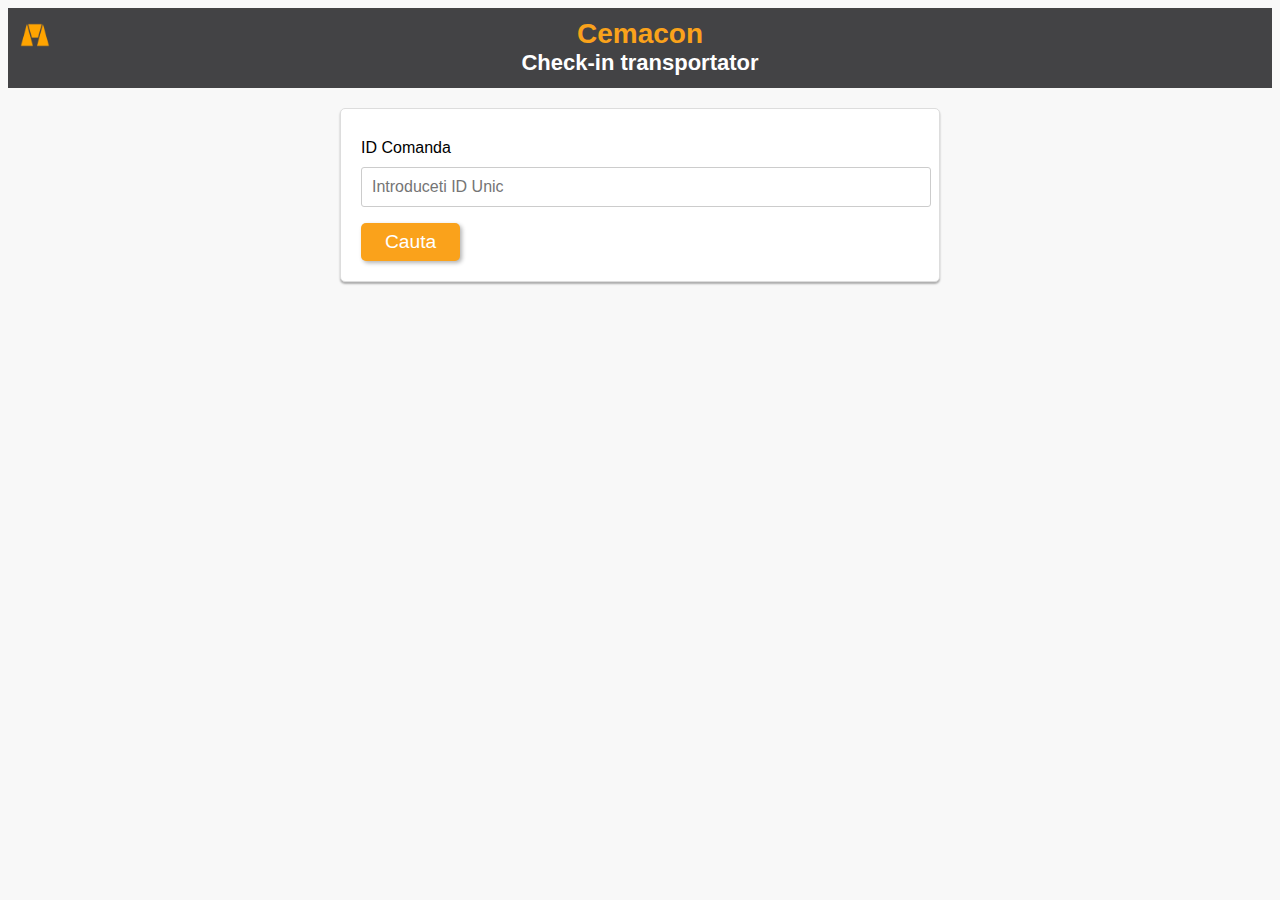
==== cauta.html @ d4c1e4ce "Initial commit" ====
<!DOCTYPE html>
<html lang="ro">
	<head>
		<meta charset="UTF-8">
			<meta name="viewport" content="width=device-width, initial-scale=1.0">
				<title>Cemacon</title>
				<link rel="stylesheet" href="style.css">
	</head>
				<body>
					<header>
						<div class="logo">
							<img src="logo_patrat.png" alt="Cemacon Logo">
						  </div>
						<h1>Cemacon</h1>
						<h2>Check-in transportator</h2>
					</header>
					<main>
					<div class="container">
						<form action="detalii.html" autocomplete="off">
							<label for="order-id">ID Comanda</label>
							<input type="text" id="order-id" name="order-id" placeholder="Introduceti ID Unic" required>
							<button type="submit" class="btn-cauta">Cauta</button>
						</form>
					</div>
					</main>
				</body>
			</html>
---- style.css ----
/* For the "cauta" page */
body {
  background-color: #f8f8f8;
  font-family: Arial, sans-serif;
}

.logo img {
  width: 50px;
  height: 50px;
  margin-right: 10px;
  position: absolute;
  top: 10px;
  left: 10px;
}

.btn-cauta {
  background-color: #faa21b;
  color: #fff;
  font-size: 1.2rem;
  padding: 0.5rem 1.5rem;
  border: none;
  border-radius: 5px;
  margin-top: 1rem;
  cursor: pointer;
  box-shadow: 2px 2px 4px rgba(0, 0, 0, 0.3);
  align-items: center;
}

.btn-cauta:hover {
  background-color: #d98f19;
  box-shadow: 2px 2px 6px rgba(0, 0, 0, 0.4);
}

.btn-back:hover {
  background-color: #8d8d91;
  box-shadow: 2px 2px 6px rgba(0, 0, 0, 0.4);
}

.btn-back {
  background-color: #434345;
  color: #fff;
  font-size: 1.2rem;
  padding: 0.5rem 1.5rem;
  border: none;
  border-radius: 5px;
  margin-top: 1rem;
  cursor: pointer;
  box-shadow: 2px 2px 4px rgba(0, 0, 0, 0.3); 
}


header {
  background-color: #434345;
  height: 60px;
  padding: 10px 20px;
  align-items: center;
  text-align: center;
}
.btn-confirm-check-in {
  background-color: #faa21b;
  color: #fff;
  font-size: 1.2rem;
  padding: 0.5rem 1.5rem;
  border: none;
  border-radius: 5px;
  margin-top: 1rem;
  cursor: pointer;
  box-shadow: 2px 2px 4px rgba(0, 0, 0, 0.3);  
}

.btn-confirm-check-in:hover {
  background-color: #d98f19;
  box-shadow: 2px 2px 6px rgba(0, 0, 0, 0.4);
}



header .container {
  display: flex;
  justify-content: space-between;
  align-items: center;
  height: 100%;
  align-items: center;
}

header img {
  height: 40px;
}


header h1 {
  color: #faa21b;
  font-size: 28px;
  margin: 0;
  align-items: center;
}

header h2 {
  color: white;
  font-size: 22px;
  margin: 0;
}

.container {
  margin: 20px auto;
  max-width: 600px;
}

form {
  background-color: white;
  border: 1px solid #ddd;
  border-radius: 5px;
  box-shadow: 0 2px 2px rgba(0, 0, 0, 0.3);
  padding: 20px;
}

form label {
  display: block;
  font-size: 16px;
  margin-bottom: 10px;
  margin-top: 10px;
}

form input[type="text"] {
  border: 1px solid #ccc;
  border-radius: 3px;
  font-size: 16px;
  padding: 10px;
  padding-right: 0;
  width: 100%;
}

form input[type="submit"] {
  background-color: #faa21b;
  border: none;
  border-radius: 3px;
  color: white;
  font-size: 16px;
  padding: 10px;
  width: 100%;
  cursor: pointer;
}

/* For the "detalii" page */
body {
  background-color: #f8f8f8;
  font-family: Arial, sans-serif;
}

header {
  background-color: #434345;
  padding: 10px 20px;
}

header h1 {
  color: #faa21b;
  font-size: 28px;
  margin: 0;
}

.container {
  margin: 20px auto;
  max-width: 600px;
}

table {
  border-collapse: collapse;
  width: 100%;
}

table td,
table th {
  border: 1px solid #ddd;
  padding: 8px;
  text-align: left;
}

table tr:nth-child(even) {
  background-color: #f2f2f2;
}

table th {
  background-color: #faa21b;
  color: white;
}

table caption {
  font-size: 24px;
  margin-bottom: 10px;
  text-align: center;
}
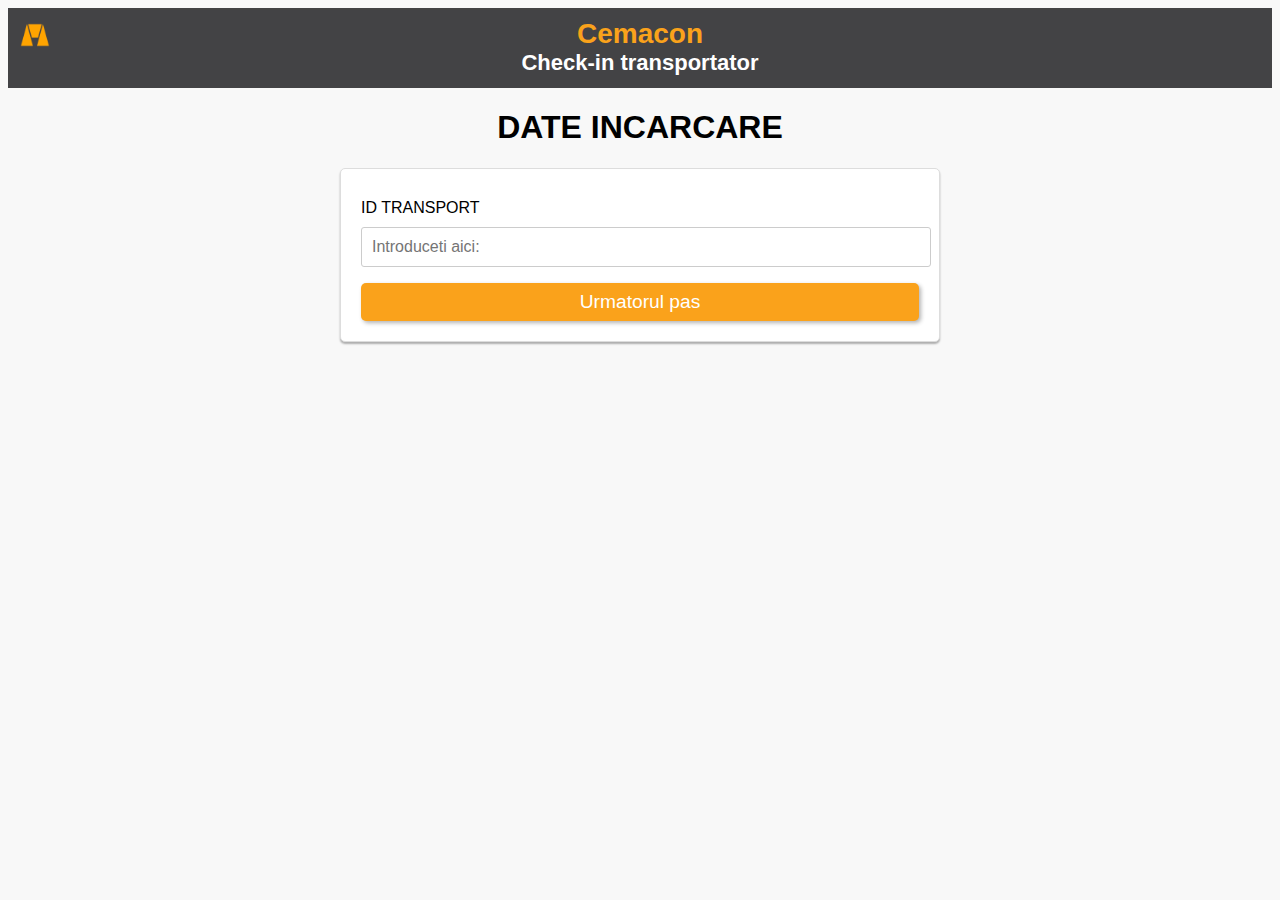
==== commit cca0b9a6: "Added other mockup pages" ====
--- a/cauta.html
+++ b/cauta.html
@@ -1,27 +1,33 @@
 <!DOCTYPE html>
 <html lang="ro">
-	<head>
-		<meta charset="UTF-8">
-			<meta name="viewport" content="width=device-width, initial-scale=1.0">
-				<title>Cemacon</title>
-				<link rel="stylesheet" href="style.css">
-	</head>
-				<body>
-					<header>
-						<div class="logo">
-							<img src="logo_patrat.png" alt="Cemacon Logo">
-						  </div>
-						<h1>Cemacon</h1>
-						<h2>Check-in transportator</h2>
-					</header>
-					<main>
-					<div class="container">
-						<form action="detalii.html" autocomplete="off">
-							<label for="order-id">ID Comanda</label>
-							<input type="text" id="order-id" name="order-id" placeholder="Introduceti ID Unic" required>
-							<button type="submit" class="btn-cauta">Cauta</button>
-						</form>
-					</div>
-					</main>
-				</body>
-			</html>
+
+<head>
+	<meta charset="UTF-8">
+	<meta name="viewport" content="width=device-width, initial-scale=1.0">
+	<title>Cemacon</title>
+	<link rel="stylesheet" href="style.css">
+</head>
+
+<body>
+	<header>
+		<div class="logo">
+			<img src="logo_patrat.png" alt="Cemacon Logo">
+		</div>
+		<h1>Cemacon</h1>
+		<h2>Check-in transportator</h2>
+	</header>
+	<div style="text-align: center;">
+		<p><h1>DATE INCARCARE</h1></p>
+	</div>
+	<main>
+		<div class="container">
+			<form action="detalii.html" autocomplete="off">
+				<label for="order-id">ID TRANSPORT</label>
+				<input type="text" id="order-id" name="order-id" placeholder="Introduceti aici:" required>
+				<button type="submit" class="btn" style="width: 100%;">Urmatorul pas</button>
+			</form>
+		</div>
+	</main>
+</body>
+
+</html>--- a/style.css
+++ b/style.css
@@ -13,7 +13,7 @@
   left: 10px;
 }
 
-.btn-cauta {
+.btn {
   background-color: #faa21b;
   color: #fff;
   font-size: 1.2rem;
@@ -26,15 +26,43 @@
   align-items: center;
 }
 
-.btn-cauta:hover {
+.btn:hover {
   background-color: #d98f19;
   box-shadow: 2px 2px 6px rgba(0, 0, 0, 0.4);
 }
 
-.btn-back:hover {
   background-color: #8d8d91;
   box-shadow: 2px 2px 6px rgba(0, 0, 0, 0.4);
 }
+.center {
+  display: flex;
+  justify-content: center;
+  align-items: center;
+  height: 200px;  
+}
+.btn-checkin{
+  background-color: #faa21b;
+  color: #fff;
+  font-size: 5rem;
+  padding: 0.5rem 1.5rem;
+  border: none;
+  border-radius: 5px;
+  margin-top: 1rem;
+  cursor: pointer;
+  box-shadow: 2px 2px 4px rgba(0, 0, 0, 0.3);
+  align-items: center;
+}
+
+
+.btn-checkin:hover {
+  background-color: #d98f19;
+  box-shadow: 2px 2px 6px rgba(0, 0, 0, 0.4);
+}
+
+  background-color: #8d8d91;
+  box-shadow: 2px 2px 6px rgba(0, 0, 0, 0.4);
+}
+
 
 .btn-back {
   background-color: #434345;
@@ -45,9 +73,8 @@
   border-radius: 5px;
   margin-top: 1rem;
   cursor: pointer;
-  box-shadow: 2px 2px 4px rgba(0, 0, 0, 0.3); 
-}
-
+  box-shadow: 2px 2px 4px rgba(0, 0, 0, 0.3);
+}
 
 header {
   background-color: #434345;
@@ -56,7 +83,7 @@
   align-items: center;
   text-align: center;
 }
-.btn-confirm-check-in {
+
   background-color: #faa21b;
   color: #fff;
   font-size: 1.2rem;
@@ -65,15 +92,12 @@
   border-radius: 5px;
   margin-top: 1rem;
   cursor: pointer;
-  box-shadow: 2px 2px 4px rgba(0, 0, 0, 0.3);  
-}
-
-.btn-confirm-check-in:hover {
+  box-shadow: 2px 2px 4px rgba(0, 0, 0, 0.3);
+}
+
   background-color: #d98f19;
   box-shadow: 2px 2px 6px rgba(0, 0, 0, 0.4);
 }
-
-
 
 header .container {
   display: flex;
@@ -86,7 +110,6 @@
 header img {
   height: 40px;
 }
-
 
 header h1 {
   color: #faa21b;
@@ -99,11 +122,6 @@
   color: white;
   font-size: 22px;
   margin: 0;
-}
-
-.container {
-  margin: 20px auto;
-  max-width: 600px;
 }
 
 form {
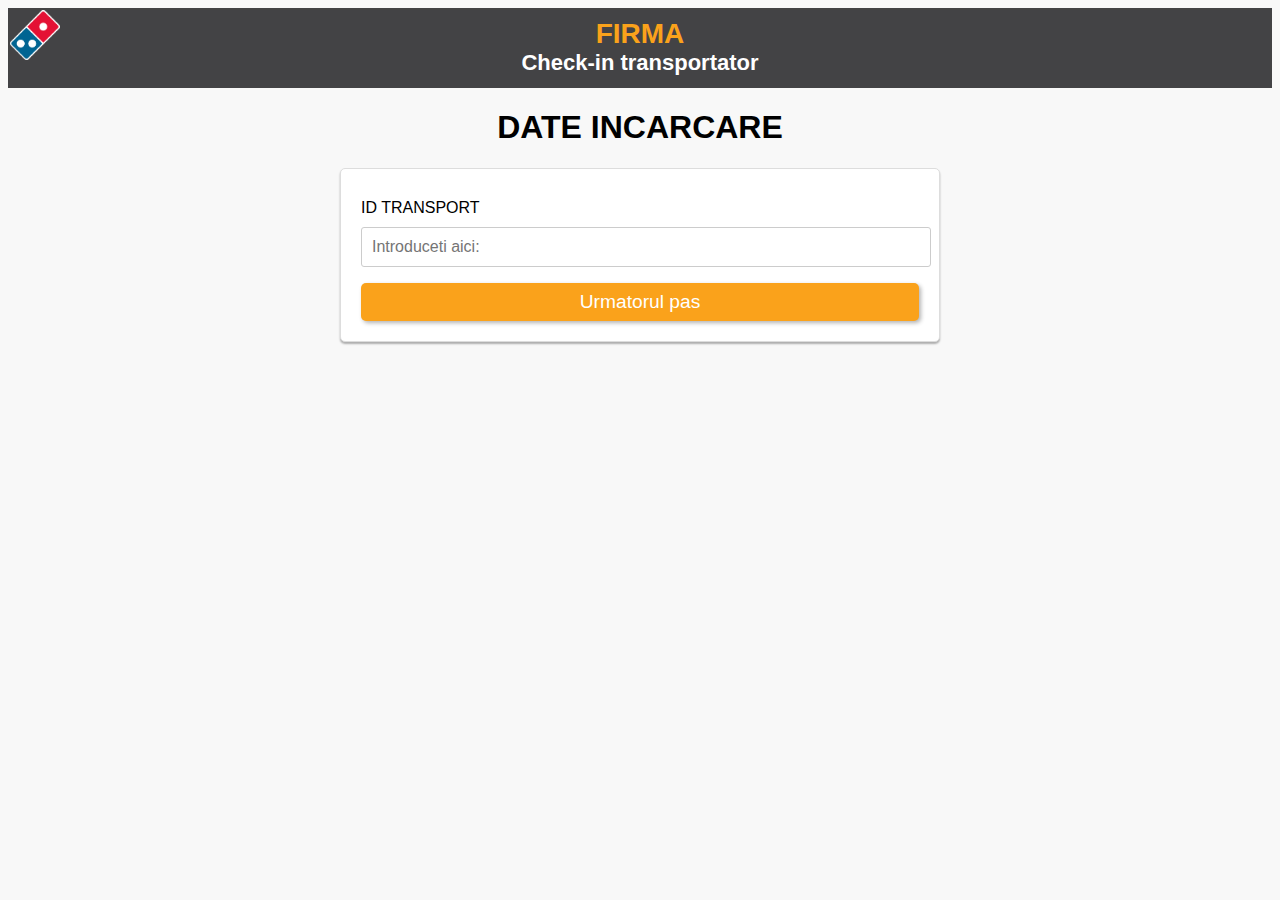
==== commit d651bf5a: "Anon" ====
--- a/cauta.html
+++ b/cauta.html
@@ -4,16 +4,16 @@
 <head>
 	<meta charset="UTF-8">
 	<meta name="viewport" content="width=device-width, initial-scale=1.0">
-	<title>Cemacon</title>
+	<title>FIRMA</title>
 	<link rel="stylesheet" href="style.css">
 </head>
 
 <body>
 	<header>
 		<div class="logo">
-			<img src="logo_patrat.png" alt="Cemacon Logo">
+			<img src="assets/logo.png" alt="FIRMA Logo">
 		</div>
-		<h1>Cemacon</h1>
+		<h1>FIRMA</h1>
 		<h2>Check-in transportator</h2>
 	</header>
 	<div style="text-align: center;">
--- a/style.css
+++ b/style.css
@@ -43,7 +43,7 @@
 .btn-checkin{
   background-color: #faa21b;
   color: #fff;
-  font-size: 5rem;
+  font-size: 3rem;
   padding: 0.5rem 1.5rem;
   border: none;
   border-radius: 5px;
@@ -207,3 +207,24 @@
   margin-bottom: 10px;
   text-align: center;
 }
+
+.loader {
+  border: 16px solid #f3f3f3;
+  border-radius: 50%;
+  border-top: 16px solid #faa21b;
+  width: 120px;
+  height: 120px;
+  -webkit-animation: spin 2s linear infinite; /* Safari */
+  animation: spin 2s linear infinite;
+}
+
+/* Safari */
+@-webkit-keyframes spin {
+  0% { -webkit-transform: rotate(0deg); }
+  100% { -webkit-transform: rotate(360deg); }
+}
+
+@keyframes spin {
+  0% { transform: rotate(0deg); }
+  100% { transform: rotate(360deg); }
+}